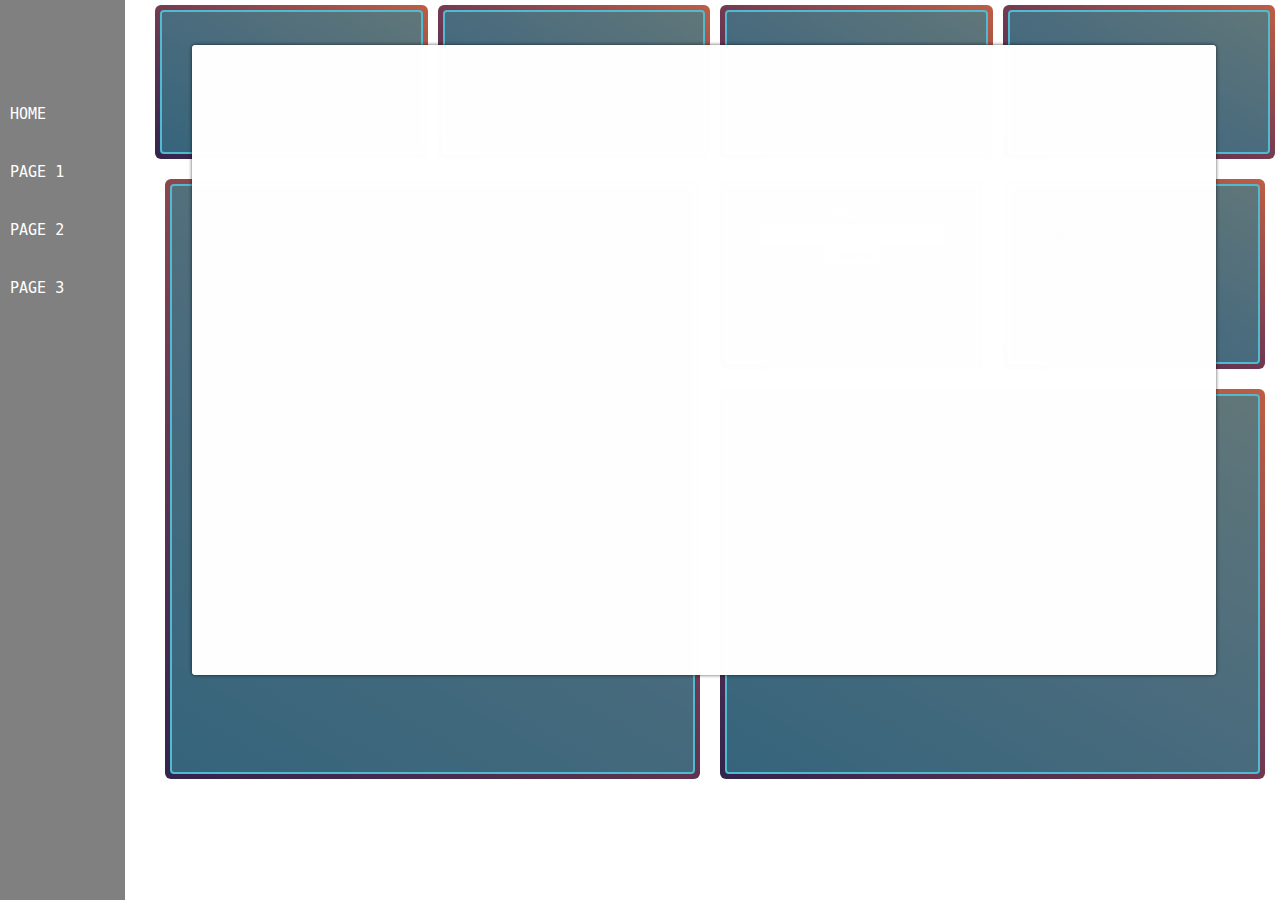
==== index.html @ 68aae4d7 "expanded styling effects to the rest of the cards" ====
<!DOCTYPE html>
<html lang="en">
  <head>
    <meta charset="UTF-8" />
    <meta name="viewport" content="width=device-width, initial-scale=1.0" />
    <link rel="stylesheet" href="Styles.css" />
    <script defer src="mars.js"></script>
    <script defer src="rover.js"></script>
    <script defer src="weather.js"></script>
    <script src="https://ajax.googleapis.com/ajax/libs/jquery/3.6.0/jquery.min.js"></script>
    <title>Building dashboard with gird and flex</title>
  </head>

  <body onload="pageLoad()">
    <div class="grid-container">
      <div class="menu-icon">
        <strong> &#9776;</strong>
      </div>

      <aside class="aside">
        <div class="aside_close-icon">
          <strong>&times;</strong>
        </div>
        <nav>
          <ul class="aside_list">
            <li class="aside_list-item">
              <a class="link" href="javascript:showSection(0)">Home</a>
            </li>
            <li class="aside_list-item">
              <a class="link" href="javascript:showSection(1)">Page 1</a>
            </li>
            <li class="aside_list-item">
              <a class="link" href="javascript:showSection(2)">Page 2</a>
            </li>
            <li class="aside_list-item">
              <a class="link" href="javascript:showSection(3)">Page 3</a>
            </li>
          </ul>
        </nav>
      </aside>

      <main class="main" id="Home">
        <div class="main_overview">
          <div class="background_cell">
            <div class="overview_card time_box"></div>
          </div>
          <div class="background_cell">
            <div class="overview_card weather_box"></div>
          </div>
          <div class="background_cell">
            <div class="overview_card weather_box"></div>
          </div>
          <div class="background_cell">
            <div class="overview_card weather_box"></div>
          </div>
        </div>

        <div class="main_cards">
          <div class="background_cell">
            <div class="card cardMarsPic" id="content"></div>
          </div>
          <div class="background_cell">
            <div class="card cardNews">
              <form class="search" action="">
                <label for="">News:</label>
                <input class="input" type="text" />
                <input type="submit" />
              </form>

              <div class="NewsContainter">
                <ul class="news-list"></ul>
              </div>
            </div>
          </div>
          <div class="background_cell">
            <div class="card">
              <div id="mars-clock">
                <p>What's the time on mars?</p>
                <p class="time"></p>
              </div>
            </div>
          </div>
          <div class="background_cell">
            <div class="card project-container project1" id="imagecontent">
              <div class="image_overlay1">
                <p class="text1" id="text1"></p>
              </div>
            </div>
          </div>
        </div>
      </main>
    </div>
    <div id="PageOne" class="pageClass">
      <div class="content"></div>
    </div>
    <div id="PageTwo" class="pageClass">
      <div class="content"></div>
    </div>
    <div id="PageThree" class="pageClass">
      <div class="content"></div>
    </div>
  </body>
</html>
---- Styles.css ----
body {
  margin: 0;
  padding: 0;
  color: rgb(156, 35, 167);
  box-sizing: border-box;
  font-family: monospace;
  font-size: 15px;
  background-image: url("stars.jpeg");
}
.grid-container {
  display: grid;
  grid-template-columns: 125px 1fr;
  grid-template-rows: 50px 2fr 1fr;
  grid-template-areas:
    "aside main"
    "aside main"
    "aside main";
  height: 100vh;
}

.aside {
  grid-area: aside;
  background-color: gray;
}

.main {
  grid-area: main;
}

img {
  height: 100%;
  width: 100%;
  display: block;
}

nav {
  float: left;
}

nav ul {
  margin: 0;
  padding: 0;
  list-style: none;
}

nav li {
  display: inline-block;
  position: relative;
}

nav a {
  color: white;
  text-decoration: none;
  text-transform: uppercase;
  font-size: 15px;
  width: 100%;
}

nav a:hover {
  color: white;
}

nav a::before {
  content: "";
  display: block;
  background-color: white;
  height: 6px;
  width: 0%;
  position: absolute;
  top: 0%;
  transition: all ease-in-out 250ms;
}

nav a:hover::before {
  width: 100%;
}

/* flexing aside */
.aside {
  display: flex;
  flex-direction: column;
  height: 100%;
  width: 125px;
  position: fixed;
  overflow-y: auto;
  z-index: 2;
  transform: translateX(-245px);
}

.aside.active {
  transform: translateX(0);
}

.aside_list {
  padding: 0;
  margin-top: 85px;
  list-style-type: none;
}

.aside_list-item {
  float: left;
  padding-top: 20px;
  padding-right: 20px;
  padding-bottom: 20px;
  padding-left: 10px;
}
/* Layout for main content overview  and its cards*/
.main_overview {
  display: flex;
  flex-flow: row nowrap;
  align-items: center;
}

.background_cell {
  background-image: linear-gradient(
    30deg,
    rgb(50, 36, 77),
    rgb(117, 59, 82),
    rgb(189, 94, 68)
  );
  margin: 5px;
  border-radius: 6px;
  padding: 5px;
  flex-grow: 1;
  display: flex;
}

.overview_card {
  display: flex;
  flex-flow: column wrap;
  flex-grow: 1;
  align-items: center;
  justify-content: space-between;
  padding: 20px;
  /* background-color: seagreen; */
  height: 100px;
  border: 2px solid rgb(80, 187, 208);
  border-radius: 4px;
  color: rgb(255, 213, 166);
  background-color: rgba(54, 131, 146, 0.68);
}

/* Layout for main-cards section // below main_overview */
.main_cards {
  margin: 10px;
  display: grid;
  grid-template-columns: 1fr;
  /*grid-template-rows: 500px 200px 300px;*/
  grid-template-rows: 2fr 1fr 3fr;
  grid-template-areas:
    "card1"
    "card2"
    "card3"
    "card4";
  grid-gap: 10px;
}
.card {
  padding: 20px;
  border: 2px solid rgb(80, 187, 208);
  border-radius: 4px;
  color: rgb(255, 213, 166);
  background-color: rgba(54, 131, 146, 0.68);
  flex-grow: 1;
}

/* overlay stuff*/
.image_overlay1 {
  margin-top: 0%;
  position: absolute;
  top: 0;
  left: 0;
  width: 90%;
  height: 84%;
  background: rgba(0, 0, 0, 0.8);
  color: #ffffff;
  display: flex;
  flex-direction: column;
  justify-content: center;
  opacity: 0;
  transition: opacity 0.25s;
  padding: 5%;
  border-radius: 2px;
}

.image_overlay1 > * {
  transform: translateY(20px);
  transition: transform 0.25s;
}

.image_overlay1:hover > * {
  transform: translateY(0);
}

.image_overlay1:hover {
  opacity: 1;
}

.project1 {
  position: relative;
  font-family: sans-serif;
}

.project1 a {
  text-decoration: underline;
  color: #ffffff;
  font-weight: bold;
}

.background_cell:first-child {
  grid-area: card1;
}
.background_cell:nth-child(2) {
  grid-area: card2;
}
.background_cell:nth-child(3) {
  grid-area: card3;
}
.background_cell:nth-child(4) {
  grid-area: card4;
}

.cardNews {
  overflow: auto;
}

.cardNews .search {
  display: block;
  text-align: center;
  margin-bottom: 2px;
}

/* responsive layout */
@media only screen and (min-width: 750px) {
  .grid-container {
    display: grid;
    grid-template-columns: 150px 1fr;
    grid-template-rows: 50px 1fr 1fr;
    grid-template-areas:
      "aside main"
      "aside main"
      "aside main";
    height: 100vh;
  }

  .aside {
    display: flex;
    flex-direction: column;
    position: relative;
    transform: translateX(0);
  }

  .main_cards {
    margin: 10px;
    display: grid;
    grid-template-columns: 2fr 1fr 1fr;
    grid-template-rows: 200px 400px;
    grid-template-areas:
      "card1 card2 card3"
      "card1 card4 card4";
    grid-gap: 10px;
  }
}

.menu-icon {
  position: fixed;
  display: flex;
  top: 2px;
  left: 8px;
  align-items: center;
  justify-content: center;
  z-index: 1;
  cursor: pointer;
  padding: 12px;
  color: black;
}

.aside_close-icon {
  position: absolute;
  visibility: visible;
  top: 20px;
  right: 20px;
  cursor: pointer;
}

@media only screen and (min-width: 750px) {
  .aside_close-icon {
    display: none;
  }
}

.content {
  background-color: rgba(255, 255, 255, 0.8);
  border-radius: 0.25em;
  box-shadow: 0 0 0.25em rgba(0, 0, 0, 0.25);
  box-sizing: border-box;
  left: 15%;
  position: absolute;
  text-align: center;
  top: 5%;
  height: 70%;
  width: 80%;
  margin-bottom: 5%;
  padding: 2%;
}

p {
  margin: 0;
  padding: 0;
  text-align: center;
}

#mars-clock {
  margin-top: 10%;
  color: darkblue;
}
.time {
  letter-spacing: 0.05em;
  font-size: 50px;
  padding: 5px 0;
}
.date {
  letter-spacing: 0.1em;
  font-size: 24px;
}

.weather_cell {
  flex-grow: 1;
  flex-shrink: 0;
}
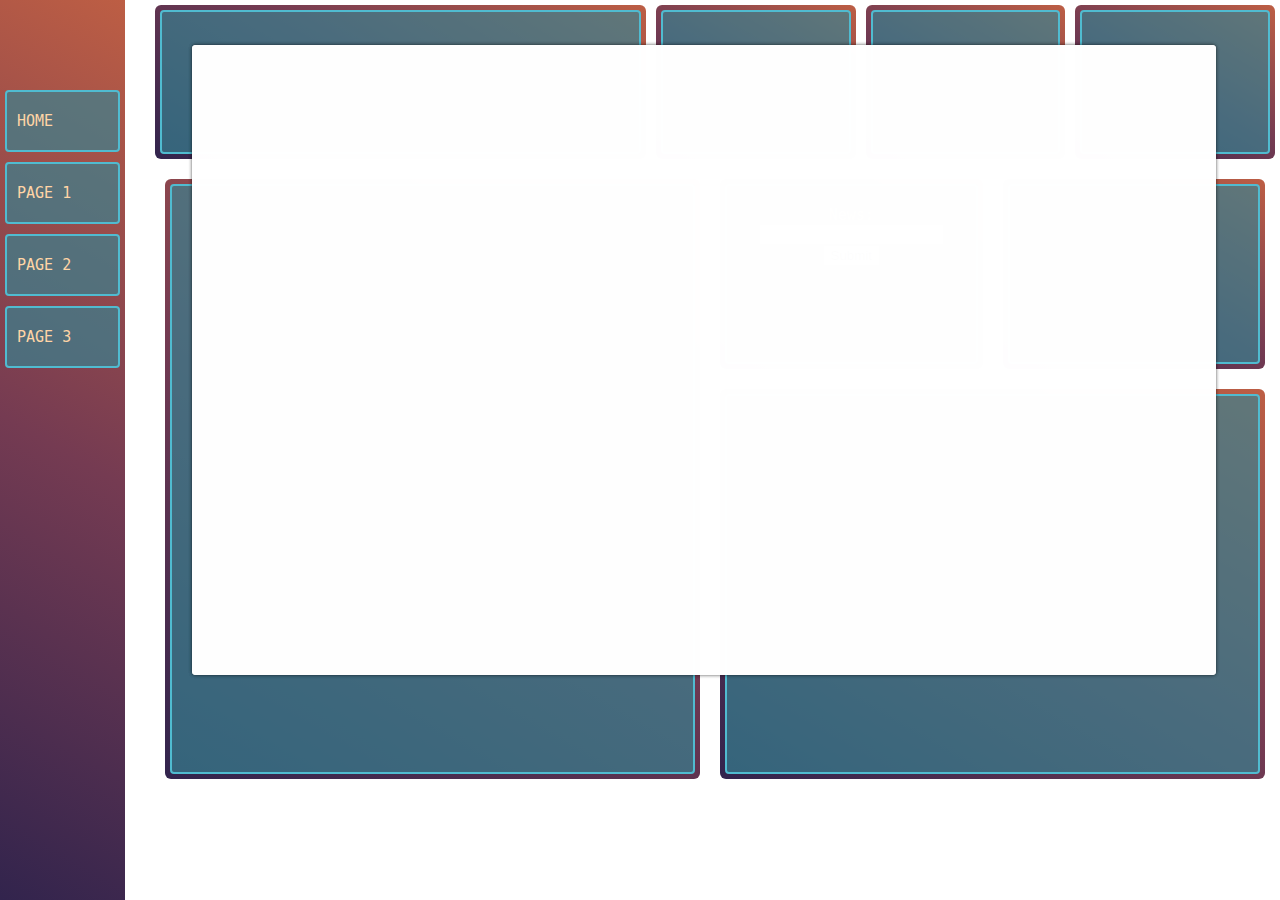
==== commit 810bdb1c: "Created a new file for weather and time grid styles" ====
--- a/index.html
+++ b/index.html
@@ -4,8 +4,10 @@
     <meta charset="UTF-8" />
     <meta name="viewport" content="width=device-width, initial-scale=1.0" />
     <link rel="stylesheet" href="Styles.css" />
+    <link rel="stylesheet" href="weather.css" />
     <script defer src="mars.js"></script>
     <script defer src="rover.js"></script>
+    <script defer src="time.js"></script>
     <script defer src="weather.js"></script>
     <script src="https://ajax.googleapis.com/ajax/libs/jquery/3.6.0/jquery.min.js"></script>
     <title>Building dashboard with gird and flex</title>
@@ -73,12 +75,7 @@
             </div>
           </div>
           <div class="background_cell">
-            <div class="card">
-              <div id="mars-clock">
-                <p>What's the time on mars?</p>
-                <p class="time"></p>
-              </div>
-            </div>
+            <div class="card"></div>
           </div>
           <div class="background_cell">
             <div class="card project-container project1" id="imagecontent">
--- a/Styles.css
+++ b/Styles.css
@@ -18,11 +18,6 @@
   height: 100vh;
 }
 
-.aside {
-  grid-area: aside;
-  background-color: gray;
-}
-
 .main {
   grid-area: main;
 }
@@ -46,24 +41,25 @@
 nav li {
   display: inline-block;
   position: relative;
+  border: 2px solid rgb(80, 187, 208);
+  background-color: rgba(54, 131, 146, 0.68);
+  border-radius: 4px;
+  width: 65%;
+  margin: 5px;
 }
 
 nav a {
-  color: white;
+  color: rgb(255, 213, 166);
   text-decoration: none;
   text-transform: uppercase;
   font-size: 15px;
   width: 100%;
 }
 
-nav a:hover {
-  color: white;
-}
-
 nav a::before {
   content: "";
   display: block;
-  background-color: white;
+  background-color: rgb(255, 213, 166);
   height: 6px;
   width: 0%;
   position: absolute;
@@ -72,7 +68,7 @@
 }
 
 nav a:hover::before {
-  width: 100%;
+  width: 80%;
 }
 
 /* flexing aside */
@@ -85,6 +81,14 @@
   overflow-y: auto;
   z-index: 2;
   transform: translateX(-245px);
+  grid-area: aside;
+  background-color: rgba(54, 131, 146, 0.68);
+  background-image: linear-gradient(
+    30deg,
+    rgb(50, 36, 77),
+    rgb(117, 59, 82),
+    rgb(189, 94, 68)
+  );
 }
 
 .aside.active {
@@ -109,6 +113,13 @@
   display: flex;
   flex-flow: row nowrap;
   align-items: center;
+}
+
+.main_overview > .background_cell {
+  flex-grow: 1;
+}
+.main_overview > .background_cell:first-child {
+  flex-grow: 3;
 }
 
 .background_cell {
@@ -206,16 +217,16 @@
   font-weight: bold;
 }
 
-.background_cell:first-child {
+.main_cards > .background_cell:first-child {
   grid-area: card1;
 }
-.background_cell:nth-child(2) {
+.main_cards > .background_cell:nth-child(2) {
   grid-area: card2;
 }
-.background_cell:nth-child(3) {
+.main_cards > .background_cell:nth-child(3) {
   grid-area: card3;
 }
-.background_cell:nth-child(4) {
+.main_cards > .background_cell:nth-child(4) {
   grid-area: card4;
 }
 
@@ -322,8 +333,3 @@
   letter-spacing: 0.1em;
   font-size: 24px;
 }
-
-.weather_cell {
-  flex-grow: 1;
-  flex-shrink: 0;
-}
--- a/weather.css
+++ b/weather.css
@@ -0,0 +1,65 @@
+.weather_box {
+  display: grid;
+  grid-template-columns: repeat(2, 1fr);
+  grid-template-rows: repeat(7, 1fr);
+}
+
+.weather_box > .date {
+  grid-column: 1 / 2;
+  grid-row: 1 / 2;
+}
+
+.weather_box > .date_unit {
+  grid-column: 2 / 3;
+  grid-row: 1 / 2;
+}
+
+.weather_box > .high_title {
+  grid-column: 1 / 2;
+  grid-row: 2 / 3;
+}
+
+.weather_box > .high_value {
+  grid-column: 2 / 3;
+  grid-row: 2 / 3;
+}
+
+.weather_box > .low_title {
+  grid-column: 1 / 2;
+  grid-row: 3 / 4;
+}
+
+.weather_box > .low_value {
+  grid-column: 2 / 3;
+  grid-row: 3 / 4;
+}
+
+.weather_box > .pressure_title {
+  grid-column: 1 / 2;
+  grid-row: 4 / 5;
+}
+
+.weather_box > .pressure_value {
+  grid-column: 2 / 3;
+  grid-row: 4 / 5;
+}
+
+.weather_box > .atmo_title {
+  grid-column: 1 / 2;
+  grid-row: 5 / 6;
+}
+
+.weather_box > .atmo_value {
+  grid-column: 2 / 3;
+  grid-row: 5 / 6;
+}
+
+.weather_box > .uv_title {
+  grid-column: 1 / 2;
+  grid-row: 6 / 7;
+}
+
+.weather_box > .uv_value {
+  grid-column: 2 / 3;
+  grid-row: 6 / 7;
+}
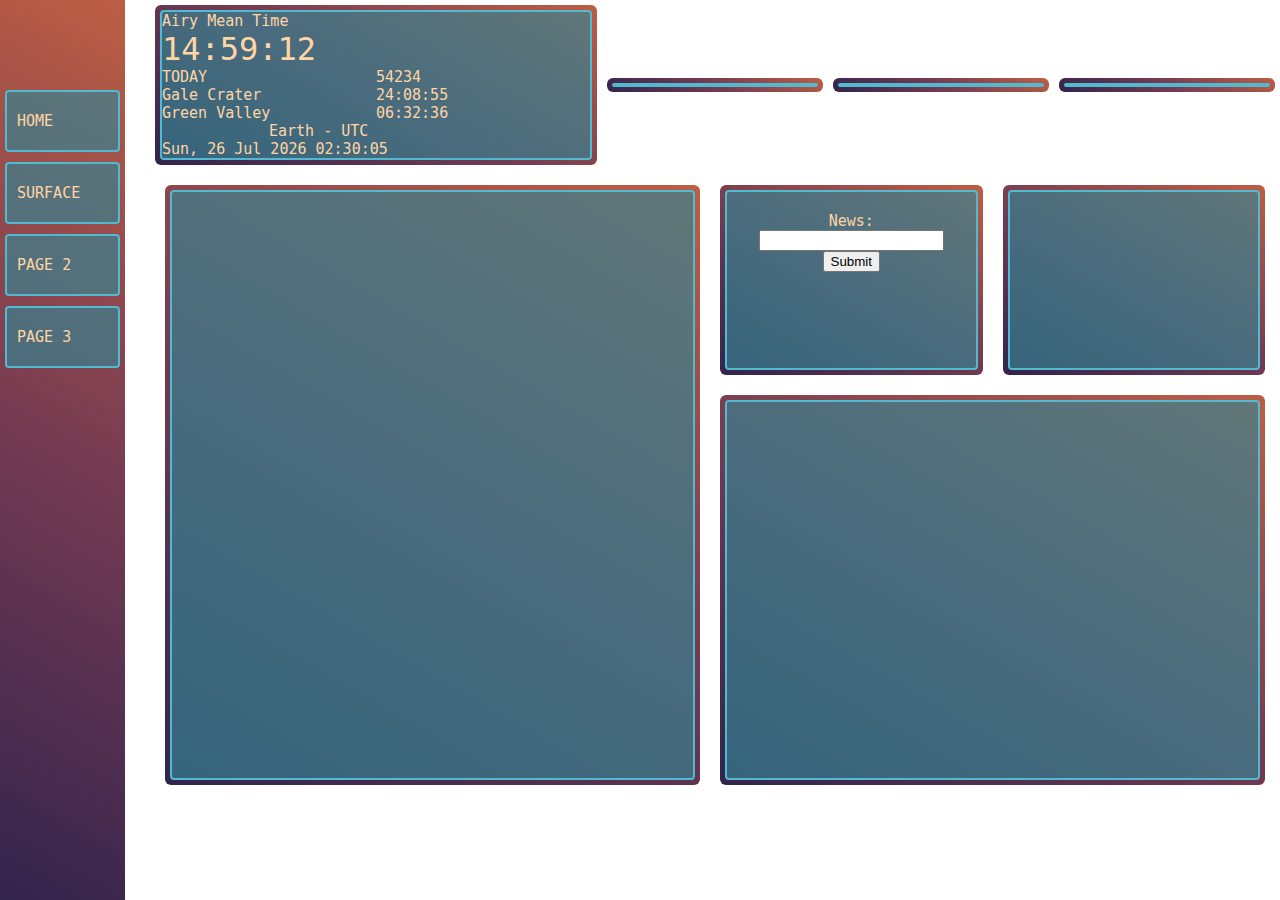
==== commit cd2c351f: "surface map fix" ====
--- a/index.html
+++ b/index.html
@@ -8,8 +8,13 @@
     <script defer src="mars.js"></script>
     <script defer src="rover.js"></script>
     <script defer src="time.js"></script>
+    <script defer src="surface.js"></script>
     <script defer src="weather.js"></script>
     <script src="https://ajax.googleapis.com/ajax/libs/jquery/3.6.0/jquery.min.js"></script>
+    <link rel="stylesheet" href="https://js.arcgis.com/4.21/esri/themes/light/main.css" />
+    <script src="https://js.arcgis.com/4.21/"></script>
+    <meta charset="utf-8" />
+    <meta name="viewport" content="initial-scale=1,maximum-scale=1,user-scalable=no" />
     <title>Building dashboard with gird and flex</title>
   </head>
 
@@ -29,7 +34,7 @@
               <a class="link" href="javascript:showSection(0)">Home</a>
             </li>
             <li class="aside_list-item">
-              <a class="link" href="javascript:showSection(1)">Page 1</a>
+              <a class="link" href="javascript:showSection(1)">Surface</a>
             </li>
             <li class="aside_list-item">
               <a class="link" href="javascript:showSection(2)">Page 2</a>
@@ -88,7 +93,9 @@
       </main>
     </div>
     <div id="PageOne" class="pageClass">
-      <div class="content"></div>
+      <div class="content">
+        <div id="viewDiv"></div>
+      </div>
     </div>
     <div id="PageTwo" class="pageClass">
       <div class="content"></div>
--- a/Styles.css
+++ b/Styles.css
@@ -5,16 +5,16 @@
   box-sizing: border-box;
   font-family: monospace;
   font-size: 15px;
-  background-image: url("stars.jpeg");
+  background-image: url('stars.jpeg');
 }
 .grid-container {
   display: grid;
   grid-template-columns: 125px 1fr;
   grid-template-rows: 50px 2fr 1fr;
   grid-template-areas:
-    "aside main"
-    "aside main"
-    "aside main";
+    'aside main'
+    'aside main'
+    'aside main';
   height: 100vh;
 }
 
@@ -57,7 +57,7 @@
 }
 
 nav a::before {
-  content: "";
+  content: '';
   display: block;
   background-color: rgb(255, 213, 166);
   height: 6px;
@@ -116,10 +116,7 @@
 }
 
 .main_overview > .background_cell {
-  flex-grow: 1;
-}
-.main_overview > .background_cell:first-child {
-  flex-grow: 3;
+  height: 100%;
 }
 
 .background_cell {
@@ -142,9 +139,7 @@
   flex-grow: 1;
   align-items: center;
   justify-content: space-between;
-  padding: 20px;
   /* background-color: seagreen; */
-  height: 100px;
   border: 2px solid rgb(80, 187, 208);
   border-radius: 4px;
   color: rgb(255, 213, 166);
@@ -159,10 +154,10 @@
   /*grid-template-rows: 500px 200px 300px;*/
   grid-template-rows: 2fr 1fr 3fr;
   grid-template-areas:
-    "card1"
-    "card2"
-    "card3"
-    "card4";
+    'card1'
+    'card2'
+    'card3'
+    'card4';
   grid-gap: 10px;
 }
 .card {
@@ -247,9 +242,9 @@
     grid-template-columns: 150px 1fr;
     grid-template-rows: 50px 1fr 1fr;
     grid-template-areas:
-      "aside main"
-      "aside main"
-      "aside main";
+      'aside main'
+      'aside main'
+      'aside main';
     height: 100vh;
   }
 
@@ -266,8 +261,8 @@
     grid-template-columns: 2fr 1fr 1fr;
     grid-template-rows: 200px 400px;
     grid-template-areas:
-      "card1 card2 card3"
-      "card1 card4 card4";
+      'card1 card2 card3'
+      'card1 card4 card4';
     grid-gap: 10px;
   }
 }
@@ -333,3 +328,10 @@
   letter-spacing: 0.1em;
   font-size: 24px;
 }
+
+#viewDiv {
+  padding: 0;
+  margin: 0;
+  height: 100%;
+  width: 100%;
+}
--- a/weather.css
+++ b/weather.css
@@ -1,7 +1,7 @@
 .weather_box {
   display: grid;
   grid-template-columns: repeat(2, 1fr);
-  grid-template-rows: repeat(7, 1fr);
+  grid-auto-rows: minmax(10px, auto);
 }
 
 .weather_box > .date {
@@ -63,3 +63,60 @@
   grid-column: 2 / 3;
   grid-row: 6 / 7;
 }
+
+.time_box {
+  display: grid;
+  grid-template-columns: repeat(4, 1fr);
+  grid-auto-rows: minmax(10px, auto);
+}
+
+.time_box > .airy_mean_time {
+  grid-column: 1 / 5;
+  grid-row: 1 / 2;
+}
+
+.time_box > .mars_time {
+  grid-column: 1 / 5;
+  grid-row: 2 / 4;
+  font-size: 32px;
+}
+
+.time_box > .mars_date_title {
+  grid-column: 1 / 3;
+  grid-row: 4 / 5;
+}
+
+.time_box > .mars_date {
+  grid-column: 3 / 5;
+  grid-row: 4 / 5;
+}
+
+.time_box > .gale_title {
+  grid-column: 1 / 3;
+  grid-row: 5 / 6;
+}
+
+.time_box > .gale_time {
+  grid-column: 3 / 5;
+  grid-row: 5 / 6;
+}
+
+.time_box > .green_title {
+  grid-column: 1 / 3;
+  grid-row: 6 / 7;
+}
+
+.time_box > .green_time {
+  grid-column: 3 / 5;
+  grid-row: 6 / 7;
+}
+
+.time_box > .earth_title {
+  grid-column: 2 / 4;
+  grid-row: 7 / 8;
+}
+
+.time_box > .earth_date {
+  grid-column: 1 / 5;
+  grid-row: 8 / 9;
+}
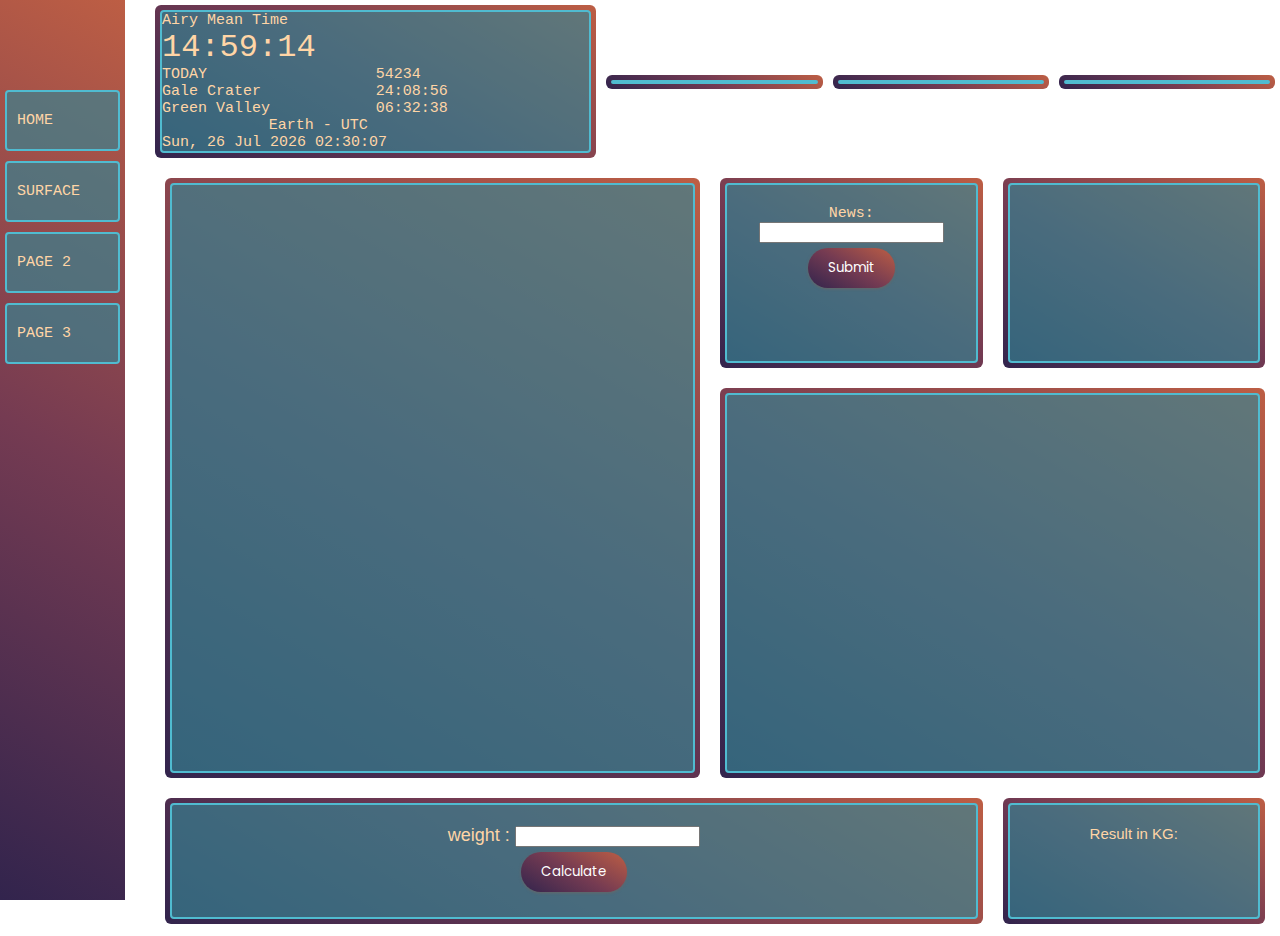
==== commit 234f5cef: "fixed weight conversion, general styling" ====
--- a/index.html
+++ b/index.html
@@ -5,6 +5,7 @@
     <meta name="viewport" content="width=device-width, initial-scale=1.0" />
     <link rel="stylesheet" href="Styles.css" />
     <link rel="stylesheet" href="weather.css" />
+    <link href="https://fonts.googleapis.com/css?family=Poppins" rel="stylesheet">
     <script defer src="mars.js"></script>
     <script defer src="rover.js"></script>
     <script defer src="time.js"></script>
@@ -71,7 +72,7 @@
               <form class="search" action="">
                 <label for="">News:</label>
                 <input class="input" type="text" />
-                <input type="submit" />
+                <input class="butt" type="submit" />
               </form>
 
               <div class="NewsContainter">
@@ -89,6 +90,28 @@
               </div>
             </div>
           </div>
+
+
+          <div class="background_cell">
+            <div class="card project-container project1 weightMars" id="weight">
+                <p class="text1" id="text1"></p>
+                <div id = "calculator">
+                  <label for="masse">weight :</label>
+                  <input type="number" id="masse" name="masse">
+                  <div>
+                  <button id="btnC">Calculate</button>
+                  </div>
+                </div>
+            </div>
+          </div>
+
+          <div class="background_cell">
+            <div class="card project-container project1 weightMars" id="weight">
+              <p>Result in KG: </p>
+                  <div class="wr" id="result"></div>
+            </div>
+          </div>
+
         </div>
       </main>
     </div>
--- a/Styles.css
+++ b/Styles.css
@@ -157,7 +157,9 @@
     'card1'
     'card2'
     'card3'
-    'card4';
+    'card4'
+    'card5'
+    'card6';
   grid-gap: 10px;
 }
 .card {
@@ -224,9 +226,21 @@
 .main_cards > .background_cell:nth-child(4) {
   grid-area: card4;
 }
+.main_cards > .background_cell:nth-child(5) {
+  grid-area: card5;
+}
+.main_cards > .background_cell:nth-child(6) {
+  grid-area: card6;
+}
 
 .cardNews {
   overflow: auto;
+  text-decoration: none;
+}
+
+#input {
+  text-decoration: none;
+  color: #ffffff;
 }
 
 .cardNews .search {
@@ -262,7 +276,8 @@
     grid-template-rows: 200px 400px;
     grid-template-areas:
       'card1 card2 card3'
-      'card1 card4 card4';
+      'card1 card4 card4'
+      'card5 card5 card6';
     grid-gap: 10px;
   }
 }
@@ -335,3 +350,59 @@
   height: 100%;
   width: 100%;
 }
+
+#calculator {
+  font-size: 1.2em;
+  align-items: center;
+  text-align: center;
+}
+
+#result {
+  top: 0;
+  align-items: center;
+  text-align: center;
+}
+
+#btnC {
+  -webkit-border-radius: 25;
+  -moz-border-radius: 25;
+  border-radius: 25px;
+  -webkit-box-shadow: 0px 1px 3px #666666;
+  -moz-box-shadow: 0px 1px 3px #666666;
+  box-shadow: 0px 1px 3px #666666;
+  font-family: 'Poppins', sans-serif;
+  color: #ffffff;
+  background-image: linear-gradient(
+    30deg,
+    rgb(50, 36, 77),
+    rgb(117, 59, 82),
+    rgb(189, 94, 68)
+  );
+  padding: 10px 20px 10px 20px;
+  text-decoration: none;
+  border: none;
+  outline: 0;
+  margin: 5px;
+}
+
+.cardNews .butt {
+  -webkit-border-radius: 25;
+  -moz-border-radius: 25;
+  border-radius: 25px;
+  -webkit-box-shadow: 0px 1px 3px #666666;
+  -moz-box-shadow: 0px 1px 3px #666666;
+  box-shadow: 0px 1px 3px #666666;
+  font-family: 'Poppins', sans-serif;
+  color: #ffffff;
+  background-image: linear-gradient(
+    30deg,
+    rgb(50, 36, 77),
+    rgb(117, 59, 82),
+    rgb(189, 94, 68)
+  );
+  padding: 10px 20px 10px 20px;
+  text-decoration: none;
+  border: none;
+  outline: 0;
+  margin: 5px;
+}
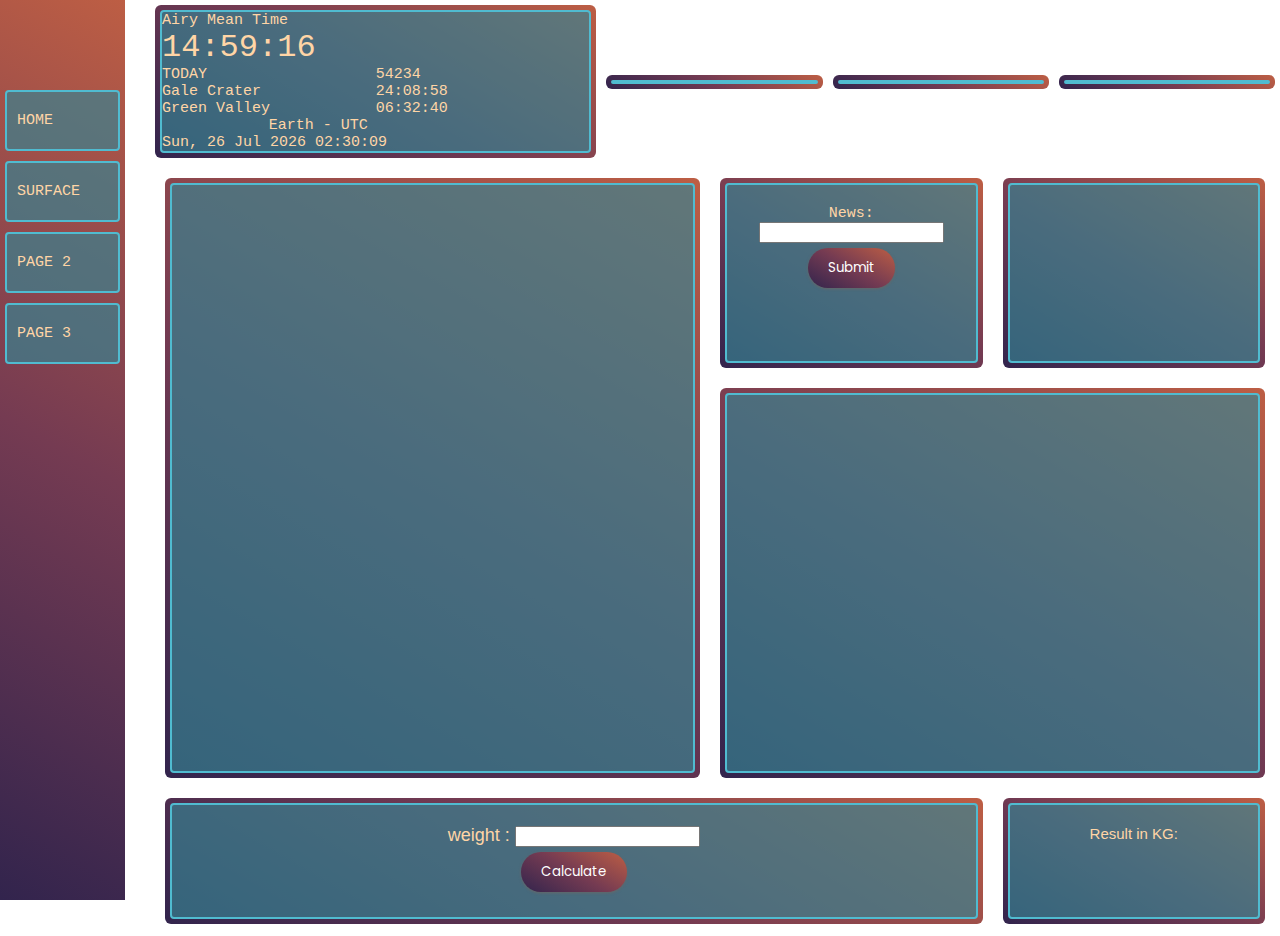
==== commit 773dae63: "rover images, needs styling work" ====
--- a/index.html
+++ b/index.html
@@ -116,12 +116,25 @@
       </main>
     </div>
     <div id="PageOne" class="pageClass">
-      <div class="content">
+      <div class="content background_cell">
         <div id="viewDiv"></div>
       </div>
     </div>
     <div id="PageTwo" class="pageClass">
-      <div class="content"></div>
+      <div class="content">
+
+
+        <div>
+          <input id="date" type="date">
+          <button id="button" href="">Submit</button>
+      </div>
+  
+      <div id="results">
+      </div>
+  
+      <img src="" id="image" alt="Mars Photo"   style="display: none">
+
+      </div>
     </div>
     <div id="PageThree" class="pageClass">
       <div class="content"></div>
--- a/Styles.css
+++ b/Styles.css
@@ -306,6 +306,49 @@
 @media only screen and (min-width: 750px) {
   .aside_close-icon {
     display: none;
+  }
+  #btnC {
+    -webkit-border-radius: 25;
+    -moz-border-radius: 25;
+    border-radius: 25px;
+    -webkit-box-shadow: 0px 0px 2px #666666;
+    -moz-box-shadow: 0px 1px 3px #666666;
+    box-shadow: 0px 1px 3px #666666;
+    font-family: 'Poppins', sans-serif;
+    color: #ffffff;
+    background-image: linear-gradient(
+      30deg,
+      rgb(50, 36, 77),
+      rgb(117, 59, 82),
+      rgb(189, 94, 68)
+    );
+    padding: 10px 20px 10px 20px;
+    text-decoration: none;
+    border: none;
+    outline: 0;
+    margin: 2px;
+  }
+
+  .cardNews .butt {
+    -webkit-border-radius: 25;
+    -moz-border-radius: 25;
+    border-radius: 25px;
+    -webkit-box-shadow: 0px 1px 3px #666666;
+    -moz-box-shadow: 0px 1px 3px #666666;
+    box-shadow: 0px 1px 3px #666666;
+    font-family: 'Poppins', sans-serif;
+    color: #ffffff;
+    background-image: linear-gradient(
+      30deg,
+      rgb(50, 36, 77),
+      rgb(117, 59, 82),
+      rgb(189, 94, 68)
+    );
+    padding: 10px 20px 10px 20px;
+    text-decoration: none;
+    border: none;
+    outline: 0;
+    margin: 2px;
   }
 }
 
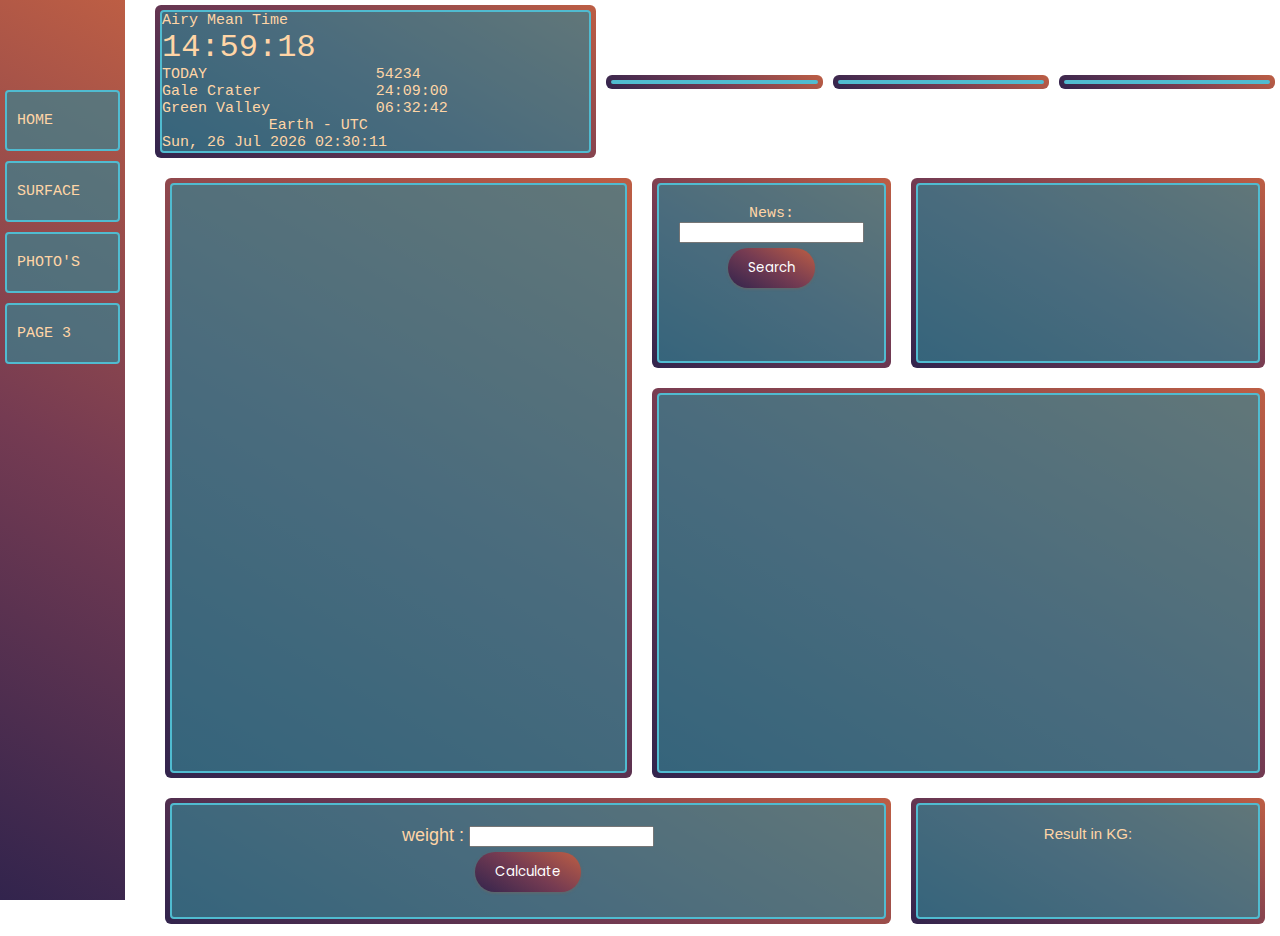
==== commit 710d4161: "Chart is on page and populated with data" ====
--- a/index.html
+++ b/index.html
@@ -5,18 +5,28 @@
     <meta name="viewport" content="width=device-width, initial-scale=1.0" />
     <link rel="stylesheet" href="Styles.css" />
     <link rel="stylesheet" href="weather.css" />
-    <link href="https://fonts.googleapis.com/css?family=Poppins" rel="stylesheet">
+    <link
+      href="https://fonts.googleapis.com/css?family=Poppins"
+      rel="stylesheet"
+    />
     <script defer src="mars.js"></script>
     <script defer src="rover.js"></script>
     <script defer src="time.js"></script>
     <script defer src="surface.js"></script>
     <script defer src="weather.js"></script>
     <script src="https://ajax.googleapis.com/ajax/libs/jquery/3.6.0/jquery.min.js"></script>
-    <link rel="stylesheet" href="https://js.arcgis.com/4.21/esri/themes/light/main.css" />
+    <link
+      rel="stylesheet"
+      href="https://js.arcgis.com/4.21/esri/themes/light/main.css"
+    />
     <script src="https://js.arcgis.com/4.21/"></script>
+    <script src="https://cdn.jsdelivr.net/npm/chart.js@2.8.0"></script>
     <meta charset="utf-8" />
-    <meta name="viewport" content="initial-scale=1,maximum-scale=1,user-scalable=no" />
-    <title>Building dashboard with gird and flex</title>
+    <meta
+      name="viewport"
+      content="initial-scale=1,maximum-scale=1,user-scalable=no"
+    />
+    <title>Mars Today</title>
   </head>
 
   <body onload="pageLoad()">
@@ -38,7 +48,7 @@
               <a class="link" href="javascript:showSection(1)">Surface</a>
             </li>
             <li class="aside_list-item">
-              <a class="link" href="javascript:showSection(2)">Page 2</a>
+              <a class="link" href="javascript:showSection(2)">Photo's</a>
             </li>
             <li class="aside_list-item">
               <a class="link" href="javascript:showSection(3)">Page 3</a>
@@ -69,10 +79,12 @@
           </div>
           <div class="background_cell">
             <div class="card cardNews">
-              <form class="search" action="">
-                <label for="">News:</label>
-                <input class="input" type="text" />
-                <input class="butt" type="submit" />
+              <form for="news" class="search" action="">
+                <label for="searchnews"
+                  >News:
+                  <input class="input" type="text" id="searchnews" />
+                  <input class="butt" type="submit" value="Search" />
+                </label>
               </form>
 
               <div class="NewsContainter">
@@ -81,7 +93,13 @@
             </div>
           </div>
           <div class="background_cell">
-            <div class="card"></div>
+            <div class="card">
+              <canvas
+                id="line-chart"
+                aria-label="line chart"
+                role="img"
+              ></canvas>
+            </div>
           </div>
           <div class="background_cell">
             <div class="card project-container project1" id="imagecontent">
@@ -91,27 +109,25 @@
             </div>
           </div>
 
-
           <div class="background_cell">
             <div class="card project-container project1 weightMars" id="weight">
-                <p class="text1" id="text1"></p>
-                <div id = "calculator">
-                  <label for="masse">weight :</label>
-                  <input type="number" id="masse" name="masse">
-                  <div>
+              <p class="text1" id="text1"></p>
+              <div id="calculator">
+                <label for="masse">weight :</label>
+                <input type="number" id="masse" name="masse" />
+                <div>
                   <button id="btnC">Calculate</button>
-                  </div>
                 </div>
+              </div>
             </div>
           </div>
 
           <div class="background_cell">
             <div class="card project-container project1 weightMars" id="weight">
-              <p>Result in KG: </p>
-                  <div class="wr" id="result"></div>
+              <p>Result in KG:</p>
+              <div class="wr" id="result"></div>
             </div>
           </div>
-
         </div>
       </main>
     </div>
@@ -121,19 +137,19 @@
       </div>
     </div>
     <div id="PageTwo" class="pageClass">
-      <div class="content">
-
-
+      <div class="content background_cell">
         <div>
-          <input id="date" type="date">
+          <input id="date" type="date" />
           <button id="button" href="">Submit</button>
-      </div>
-  
-      <div id="results">
-      </div>
-  
-      <img src="" id="image" alt="Mars Photo"   style="display: none">
-
+          <div id="results"></div>
+        </div>
+        <img
+          src=""
+          id="image"
+          class="image_photo_results"
+          alt="Mars Photo"
+          style="display: none"
+        />
       </div>
     </div>
     <div id="PageThree" class="pageClass">
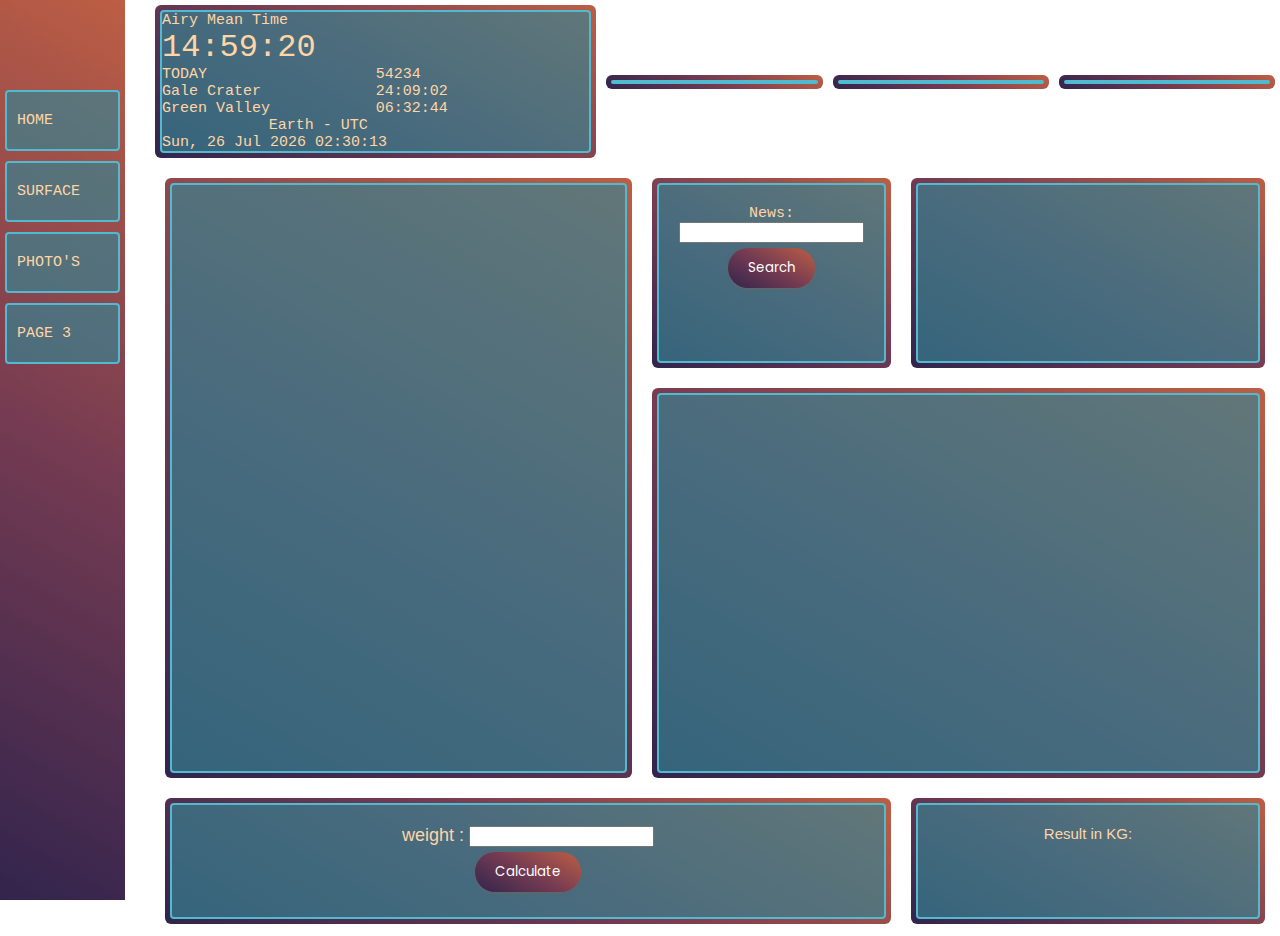
==== commit 729489c9: "Changed order of script loading to allow for ESRI to work" ====
--- a/index.html
+++ b/index.html
@@ -19,8 +19,8 @@
       rel="stylesheet"
       href="https://js.arcgis.com/4.21/esri/themes/light/main.css"
     />
+    <script src="https://cdn.jsdelivr.net/npm/chart.js@2.8.0"></script>
     <script src="https://js.arcgis.com/4.21/"></script>
-    <script src="https://cdn.jsdelivr.net/npm/chart.js@2.8.0"></script>
     <meta charset="utf-8" />
     <meta
       name="viewport"
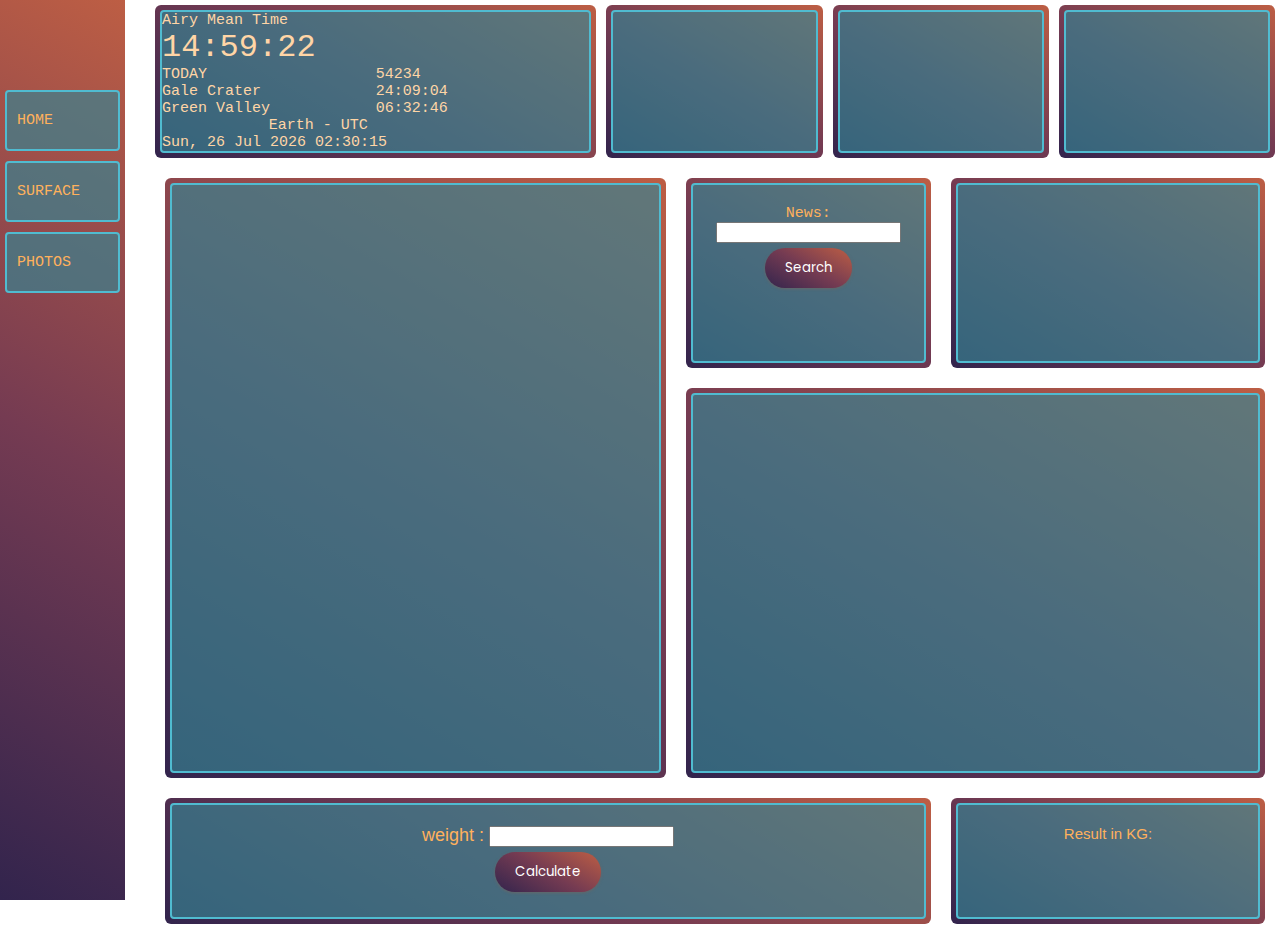
==== commit b70cdc28: "Removed "Page 3"" ====
--- a/index.html
+++ b/index.html
@@ -48,10 +48,7 @@
               <a class="link" href="javascript:showSection(1)">Surface</a>
             </li>
             <li class="aside_list-item">
-              <a class="link" href="javascript:showSection(2)">Photo's</a>
-            </li>
-            <li class="aside_list-item">
-              <a class="link" href="javascript:showSection(3)">Page 3</a>
+              <a class="link" href="javascript:showSection(2)">Photos</a>
             </li>
           </ul>
         </nav>
@@ -93,7 +90,7 @@
             </div>
           </div>
           <div class="background_cell">
-            <div class="card">
+            <div class="card line-box">
               <canvas
                 id="line-chart"
                 aria-label="line chart"
@@ -152,8 +149,6 @@
         />
       </div>
     </div>
-    <div id="PageThree" class="pageClass">
-      <div class="content"></div>
     </div>
   </body>
 </html>
--- a/Styles.css
+++ b/Styles.css
@@ -5,16 +5,16 @@
   box-sizing: border-box;
   font-family: monospace;
   font-size: 15px;
-  background-image: url('stars.jpeg');
+  background-image: url("stars.jpeg");
 }
 .grid-container {
   display: grid;
   grid-template-columns: 125px 1fr;
   grid-template-rows: 50px 2fr 1fr;
   grid-template-areas:
-    'aside main'
-    'aside main'
-    'aside main';
+    "aside main"
+    "aside main"
+    "aside main";
   height: 100vh;
 }
 
@@ -57,7 +57,7 @@
 }
 
 nav a::before {
-  content: '';
+  content: "";
   display: block;
   background-color: rgb(255, 213, 166);
   height: 6px;
@@ -112,11 +112,7 @@
 .main_overview {
   display: flex;
   flex-flow: row nowrap;
-  align-items: center;
-}
-
-.main_overview > .background_cell {
-  height: 100%;
+  align-items: stretch;
 }
 
 .background_cell {
@@ -131,13 +127,14 @@
   padding: 5px;
   flex-grow: 1;
   display: flex;
+  align-self: stretch;
 }
 
 .overview_card {
   display: flex;
   flex-flow: column wrap;
   flex-grow: 1;
-  align-items: center;
+  align-self: stretch;
   justify-content: space-between;
   /* background-color: seagreen; */
   border: 2px solid rgb(80, 187, 208);
@@ -154,21 +151,38 @@
   /*grid-template-rows: 500px 200px 300px;*/
   grid-template-rows: 2fr 1fr 3fr;
   grid-template-areas:
-    'card1'
-    'card2'
-    'card3'
-    'card4'
-    'card5'
-    'card6';
+    "card1"
+    "card2"
+    "card3"
+    "card4"
+    "card5"
+    "card6";
   grid-gap: 10px;
 }
+
 .card {
   padding: 20px;
   border: 2px solid rgb(80, 187, 208);
   border-radius: 4px;
-  color: rgb(255, 213, 166);
   background-color: rgba(54, 131, 146, 0.68);
   flex-grow: 1;
+  color: rgba(255, 177, 92, 1);
+}
+
+a:link {
+  color: rgba(255, 177, 92, 1);
+}
+
+a:hover {
+  color: rgba(255, 213, 166, 1);
+}
+
+a:visited {
+  color: rgba(117, 59, 82, 1);
+}
+
+.card.line-box {
+  padding: 0px;
 }
 
 /* overlay stuff*/
@@ -240,13 +254,23 @@
 
 #input {
   text-decoration: none;
-  color: #ffffff;
+  color: linear-gradient(
+    30deg,
+    rgb(50, 36, 77),
+    rgb(117, 59, 82),
+    rgb(189, 94, 68)
+  );
 }
 
 .cardNews .search {
   display: block;
   text-align: center;
   margin-bottom: 2px;
+}
+
+#news-list {
+  text-decoration: none;
+  color: white;
 }
 
 /* responsive layout */
@@ -256,9 +280,9 @@
     grid-template-columns: 150px 1fr;
     grid-template-rows: 50px 1fr 1fr;
     grid-template-areas:
-      'aside main'
-      'aside main'
-      'aside main';
+      "aside main"
+      "aside main"
+      "aside main";
     height: 100vh;
   }
 
@@ -275,9 +299,9 @@
     grid-template-columns: 2fr 1fr 1fr;
     grid-template-rows: 200px 400px;
     grid-template-areas:
-      'card1 card2 card3'
-      'card1 card4 card4'
-      'card5 card5 card6';
+      "card1 card2 card3"
+      "card1 card4 card4"
+      "card5 card5 card6";
     grid-gap: 10px;
   }
 }
@@ -314,7 +338,7 @@
     -webkit-box-shadow: 0px 0px 2px #666666;
     -moz-box-shadow: 0px 1px 3px #666666;
     box-shadow: 0px 1px 3px #666666;
-    font-family: 'Poppins', sans-serif;
+    font-family: "Poppins", sans-serif;
     color: #ffffff;
     background-image: linear-gradient(
       30deg,
@@ -336,7 +360,7 @@
     -webkit-box-shadow: 0px 1px 3px #666666;
     -moz-box-shadow: 0px 1px 3px #666666;
     box-shadow: 0px 1px 3px #666666;
-    font-family: 'Poppins', sans-serif;
+    font-family: "Poppins", sans-serif;
     color: #ffffff;
     background-image: linear-gradient(
       30deg,
@@ -375,7 +399,12 @@
 
 #mars-clock {
   margin-top: 10%;
-  color: darkblue;
+  color: linear-gradient(
+    30deg,
+    rgb(50, 36, 77),
+    rgb(117, 59, 82),
+    rgb(189, 94, 68)
+  );
 }
 .time {
   letter-spacing: 0.05em;
@@ -413,7 +442,7 @@
   -webkit-box-shadow: 0px 1px 3px #666666;
   -moz-box-shadow: 0px 1px 3px #666666;
   box-shadow: 0px 1px 3px #666666;
-  font-family: 'Poppins', sans-serif;
+  font-family: "Poppins", sans-serif;
   color: #ffffff;
   background-image: linear-gradient(
     30deg,
@@ -435,7 +464,7 @@
   -webkit-box-shadow: 0px 1px 3px #666666;
   -moz-box-shadow: 0px 1px 3px #666666;
   box-shadow: 0px 1px 3px #666666;
-  font-family: 'Poppins', sans-serif;
+  font-family: "Poppins", sans-serif;
   color: #ffffff;
   background-image: linear-gradient(
     30deg,
@@ -449,3 +478,55 @@
   outline: 0;
   margin: 5px;
 }
+
+.background_cell_photos {
+  background-image: linear-gradient(
+    30deg,
+    rgb(50, 36, 77),
+    rgb(117, 59, 82),
+    rgb(189, 94, 68)
+  );
+  margin: 2%;
+  border-radius: 6px;
+  padding: 5px;
+}
+
+#results {
+  padding: 20px;
+  border: 2px solid rgb(80, 187, 208);
+  border-radius: 4px;
+  color: rgb(255, 213, 166);
+  background-color: rgba(54, 131, 146, 0.68);
+  flex-grow: 1;
+  margin-top: 10%;
+  margin-bottom: 1%;
+  margin-right: 1%;
+}
+
+#button {
+  -webkit-border-radius: 25;
+  -moz-border-radius: 25;
+  border-radius: 25px;
+  -webkit-box-shadow: 0px 1px 3px #666666;
+  -moz-box-shadow: 0px 1px 3px #666666;
+  box-shadow: 0px 1px 3px #666666;
+  font-family: "Poppins", sans-serif;
+  color: #ffffff;
+  background-image: linear-gradient(
+    30deg,
+    rgb(87, 79, 103),
+    rgb(94, 187, 75),
+    rgb(174, 165, 163)
+  );
+  padding: 10px 20px 10px 20px;
+  text-decoration: none;
+  border: none;
+  outline: 0;
+  margin: 2px;
+}
+
+@media screen and(max-width: 780px) {
+  #img {
+    width: 200px;
+  }
+}
